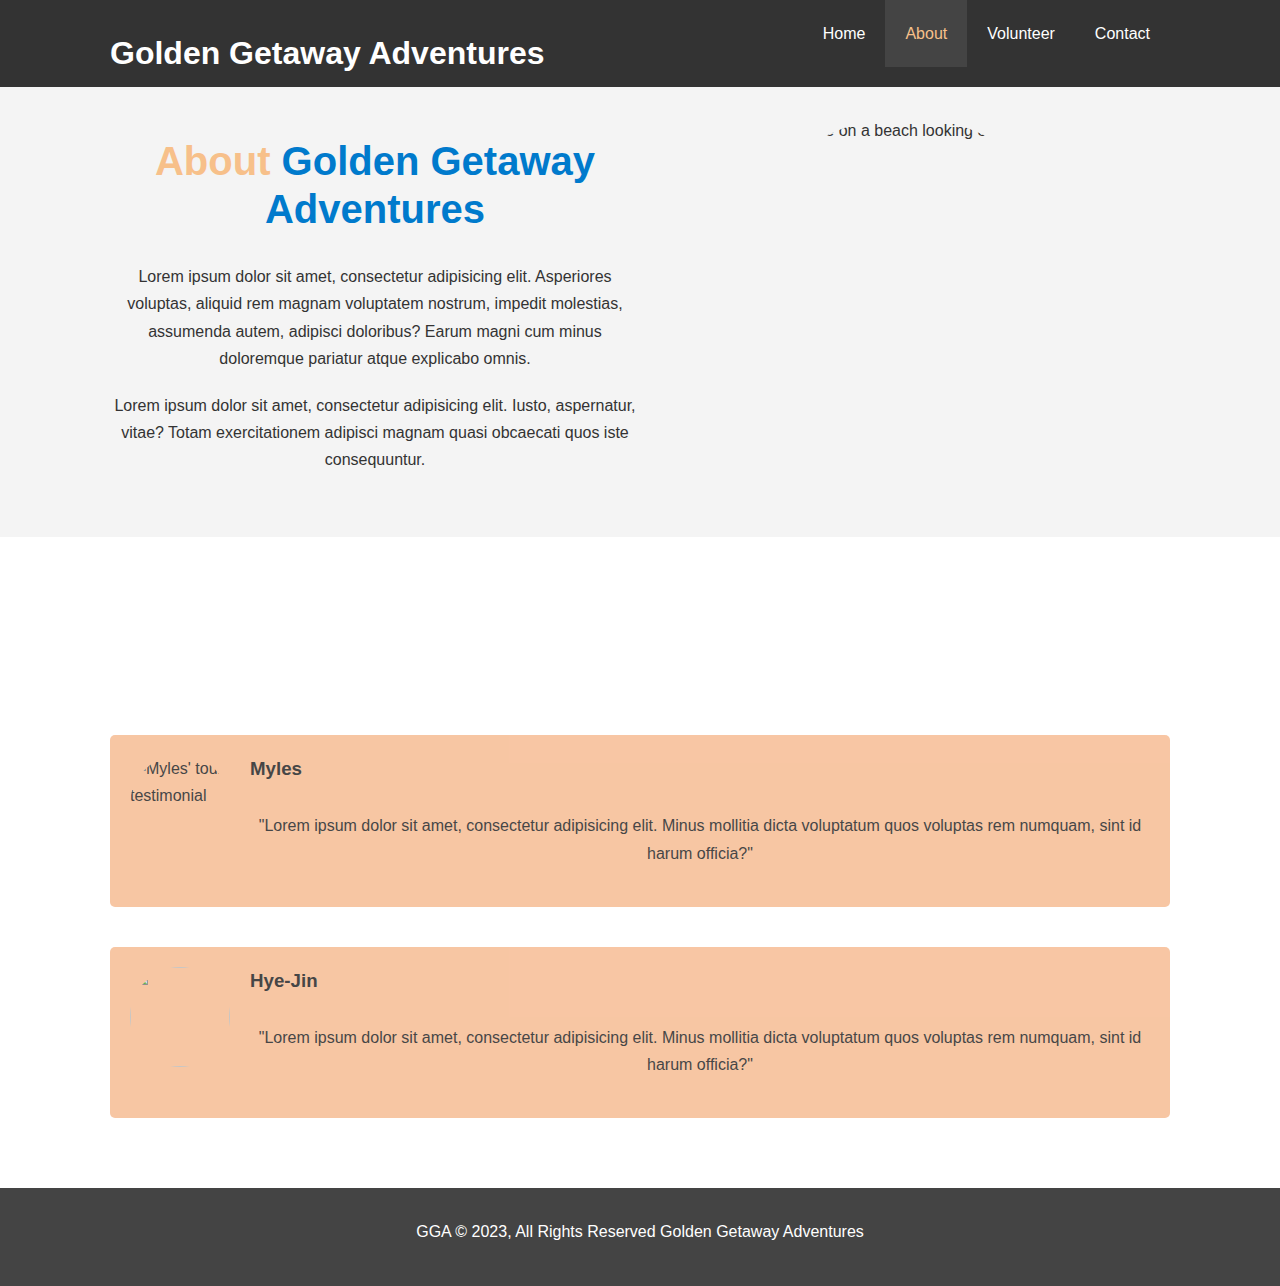
==== about.html @ 4210829b "Add files via upload" ====
<!DOCTYPE html>
<html lang="en">
<head>
  <meta charset="UTF-8">
  <meta name="viewport" content="width=device-width, initial-scale=1.0";>
  <meta http-equiv="X-UA-Compatible" content="ie-edge">
  <meta name="description" content="Welcome to guided day tours for the elderly of Gaveston Texas">
  <meta name="keywords" content="html, css, JavaScript, Maomo, Gaveston, Elderly, Day tours, Hackathon">
  <link rel="shortcut icon" type="image/x-icon" href="favicon.ico">
  <link rel="stylesheet" href="/css/style.css">
  <link rel="stylesheet" media="screen and (max-width: 768px)" href="css/mobile.css">
  <title>About Golden Getaway Adventures</title>
</head>
<body>
  <header>
    <nav id="navbar">
      <div class="container">
        <h1 class="logo"><a href="index.html">Golden Getaway Adventures</a></h1>
          <ul>
            <li><a href="index.html">Home</a></li>
            <li><a class="current" href="about.html">About</a></li>
            <li><a href="volunteer.html">Volunteer</a></li>
            <li><a href="contact.html">Contact</a></li>
          </ul>  
      </div>
    </nav>
   </header>

   <section id="about-info" class="bg-light py-3">
    <div class="container">
      <div class="info-left">
        <h1 class="l-heading"><span class="text-primary">About</span> Golden Getaway Adventures</h1>
        <p>Lorem ipsum dolor sit amet, consectetur adipisicing elit. Asperiores voluptas, aliquid rem magnam voluptatem nostrum, impedit molestias, assumenda autem, adipisci doloribus? Earum magni cum minus doloremque pariatur atque explicabo omnis.</p>
        <p>Lorem ipsum dolor sit amet, consectetur adipisicing elit. Iusto, aspernatur, vitae? Totam exercitationem adipisci magnam quasi obcaecati quos iste consequuntur.</p>
      </div>
      <div class="info-right">
      <img src="https://images.pexels.com/photos/5637771/pexels-photo-5637771.jpeg?auto=compress&cs=tinysrgb&w=1260&h=750&dpr=2" alt="elderly couple on a beach looking out" height = 390px;>
      </div>
    </div>
  </section>
  
  <div class="clr"></div>
  
  <section id="testimonial" class="py-3">
    <div class="container">
      <h2 class="l-heading">What Our Guests Say</h2>
      <div class="testimonial bg-primary">
        <img src="https://images.pexels.com/photos/7870237/pexels-photo-7870237.jpeg?auto=compress&cs=tinysrgb&w=600" alt="Myles' tour testimonial">
        <h3>Myles</h3>
        <p>"Lorem ipsum dolor sit amet, consectetur adipisicing elit. Minus mollitia dicta voluptatum quos voluptas rem numquam, sint id harum officia?"</p>
        </div>
      
      <div class="testimonial bg-primary">
        <!-- <img src="./img/person-2.jpg" alt="Hye-Jin"> -->
        <img src="https://images.pexels.com/photos/5637731/pexels-photo-5637731.jpeg?auto=compress&cs=tinysrgb&w=1260&h=750&dpr=2">
        <h3>Hye-Jin</h3>
        <p>"Lorem ipsum dolor sit amet, consectetur adipisicing elit. Minus mollitia dicta voluptatum quos voluptas rem numquam, sint id harum officia?"</p>
      </div>
    </div>
    
  </section>  
  
  <footer class="main-footer">
    <p>GGA &copy; 2023, All Rights Reserved Golden Getaway Adventures</p>
  </footer>
</body>
</html>
---- css/style.css ----
/* Reset */
* {
    margin: 0;
    padding: 0;
    box-sizing: border-box;
  }
  
  /* Main Styling */
  body {
     font-family: Arial, Helvetica, sans-serif, sans-serif;
     line-height: 1.7em;
  }

  a {
    color: #333;
    text-decoration: none;
  }

  a:hover {
    color: #70d6ff;
  }

  h1, h2, h3 {
    padding-bottom: 20px;
  }

  p {
    margin: 10px 0;
  }
  
  /* Utility classes */
  .container {
    margin: auto;
    max-width: 1100px;
    overflow: auto;
    padding: 0 20px;
  }
  
  .text-primary {
    color: #f7c08a;
  }
  
  .lead {
    font-size: 20px;
  }

  .txt-lg {
    font-size: 18px;
  }

 /* buttons */
  .btn {
    display: inline-block;
    font-size: 18px;
    color: #fff;
    background: #333;
    padding: 10px 20px;
    border: none;
    cursor: pointer;
  }
  .btn:hover {
    background: #f7c08a;
    color: #333;
  }
  .btn-light {
    background: #f4f4f4;
    color: #333;
  }
  .bg-dark {
    background: #333;
    color: #fff;
  }
  .bg-light {
    background: #f4f4f4;
    color: #333;
  }
  .bg-primary {
    background: #f7c09a;
    color: #333;
  }
  .clr {
    clear: both;
  }
  
  .l-heading {
    font-size: 40px;
    line-height: 1.2;
  }
  
  /* Padding */
  .py-1 { padding: 10px 0; }
  .py-2 { padding: 20px 0; }
  .py-3 { padding: 30px 0; }
  
  /* Navbar */
  #navbar {
    background: #333;
    color: #fff;
    overflow: auto;
  }
  #navbar a {
    color: #fff;
  }
  #navbar .logo {
    float: left;
    padding-top: 20px;
  }
  #navbar ul {
    list-style: none;
    float: right;
  }
  #navbar ul li {
    float: left;
  }
  #navbar ul li a {
    display: block;
    padding: 20px;
    text-align: center;
  }
  #navbar ul li a:hover,
  #navbar ul li a.current{
    background: #444;
    color: #f7c08a;
  }
  
  /* Showcase */
  #showcase {
    background: url("https://images.pexels.com/photos/462023/pexels-photo-462023.jpeg?auto=compress&cs=tinysrgb&w=1260&h=750&dpr=2") no-repeat center center/cover;
    height: 600px;
  }
  #showcase .showcase-content {
    color: #fff;
    text-align: center;
    padding-top: 150px;
  }
  #showcase .showcase-content h1 {
    font-size: 60px;
    line-height: 1.2em;
  }
  #showcase .showcase-content p {
    padding: 20px;
    line-height: 1.7em;
  }

  #showcase .showcase-content a {
    margin-top: 40px;
  }
  
  /* Home Infro */
  #home-info {
    height: 450px;
  }
  #home-info .info-img {
    float: left;
    width: 50%;
    background: url("https://images.pexels.com/photos/2586537/pexels-photo-2586537.jpeg?auto=compress&cs=tinysrgb&w=1260&h=750&dpr=2") no-repeat center center/cover;
    min-height: 100%;
  }
  #home-info .info-content {
    float: right;
    width: 50%;
    height: 100%;
    text-align: center;
    padding: 50px 30px;
    overflow: hidden;
  }
  #home-info .info-content p {
    padding-bottom: 30px;
  }
  
  /* Features */
  .box {
    float: left;
    width: 33.3%;
    padding: 50px;
    text-align: center;
    color: #333;
  }
  .box i {
    margin-bottom: 10px;
  }
  
  /* About Info */
  #about-info .info-right {
    float: right;
    width: 50%;
    min-height: 100%;
  }
  #about-info .info-right img {
    display: block;
    margin: auto;
    width: 70%;
    border-radius: 50%;
  }
  #about-info .info-left {
    float: left;
    width: 50%;
    min-height: 100%;
  }  
  
  /* Testimonials */
  #testimonial {
    height: 100%;
   /*  background: url("../img/test-bg.jpg") no-repeat center center/cover; */
    background: url("https://images.pexels.com/photos/4827563/pexels-photo-4827563.jpeg?auto=compress&cs=tinysrgb&w=1260&h=750&dpr=1") no-repeat center center/cover;
    padding-top: 100px;
  }
  #testimonial h2 {
    color: #fff;
    text-align: center;
    padding-bottom: 50px;
  }
  #testimonial .testimonial {
    padding: 20px;
    margin-bottom: 40px;
    border-radius: 5px;
    opacity: 0.9;
  }
  #testimonial .testimonial img {
    width: 100px;
    height: 100px;
    float: left;
    margin-right: 20px;
    border-radius: 50%;
  }
  #testimonial .testimonial p {
    text-align: center;
  }
  
  /* Contact Form */
  #contact-form,
  .form-group {
    max-width: 600px;
    margin: 20px auto;
    padding: 10px;
  }
  #contact-form label {
    display: block;
    margin-bottom: 5px;
  }
  #contact-form input,
  #contact-form textarea {
    width: 100%;
    padding: 10px;
    border: 1px #ddd solid;
  }
  #contact-form textarea {
    height: 200px;
  }
  #contact-form input:focus,
  #contact-form textarea:focus {
    outline: none;
    border-color: #f7c08a;
  }
  
  /* Footer */
  .main-footer {
    text-align: center;
    background: #444;
    color: #fff;
    padding: 20px;
  }

  /* Volunteer section */
  .volunteer-bg {
    font-family: Arial, sans-serif;
    margin: 0;
    padding: 0;
    background: linear-gradient(
        to bottom, 
        #012849, 
        #0f4e6f, 
        #0f4e6f, 
        #B66C2D, 
        #B66C2D, 
        #FF9818, 
        #FF9818, 
        #2A2520)
}

h1 {
    text-align: center;
    color: #007acc;
    margin-top: 20px;
}

p {
    text-align: center;
    margin-bottom: 20px;
}

.volunteer-experience {
    margin-top: 20px;
}

form {
    background-color: #ffffff;
    max-width: 600px;
    margin: 0 auto;
    padding: 20px;
    border: 1px solid #ddd;
    border-radius: 5px;
    box-shadow: 0px 0px 10px rgba(0, 0, 0, 0.1);
}

label {
    display: block;
    margin-top: 2px;
    font-weight: bold;
}

input[type="text"],
input[type="email"],
input[type="tel"],
textarea {
    width: 100%;
    padding: 10px;
    margin-top: 5px;
    border: 1px solid #ccc;
    border-radius: 5px;
    font-family: Arial, sans-serif;
}

textarea {
    resize: vertical;
}

label[for="availability"],
label[for="experience"],
label[for="why_volunteer"],
label[for="references"] {
    margin-top: 10px;
}

input[type="checkbox"] {
    margin-top: 5px;
}

input[type="submit"] {
    background-color: #007acc;
    color: #fff;
    padding: 10px 20px;
    border: none;
    border-radius: 5px;
    cursor: pointer;
    font-weight: bold;
    margin-top: 20px;
}

input[type="submit"]:hover {
    background-color: #005b9e;
}
---- css/mobile.css ----
#navbar .logo {
    float: none;
    text-align: center;
  }
  
  #navbar ul,
  #navbar ul li {
    float: none;
  }
  
  #navbar ul li a {
    padding: 5px;
    border-bottom: #444 dotted 1px;
  }
  
  /* Showcase */
  #showcase .showcase-content {
    padding-top: 70px;
    padding-bottom: 30px
  }
  
  /* Home Info */
  #home-info .info-img {
    display: none;
  }
  
  #home-info .info-content {
    float: none;
    width: 100%;
    height: 100%;
  }
   
  /* Boxes */
  .box {
    float: none;
    width: 100%;
  } 
  
  /* About Info */
  #about-info .info-right,
  #about-info .info-left {
    float: none;
    width: 100%;
  }
  
  #about-info .info-right img {
    margin-top: 30px;
  }
  
  .l-heading {
    text-align: center;
  }
  
  /* Contact */
  #contact-info .box {
    border-bottom: #444 dotted 1px;
  }
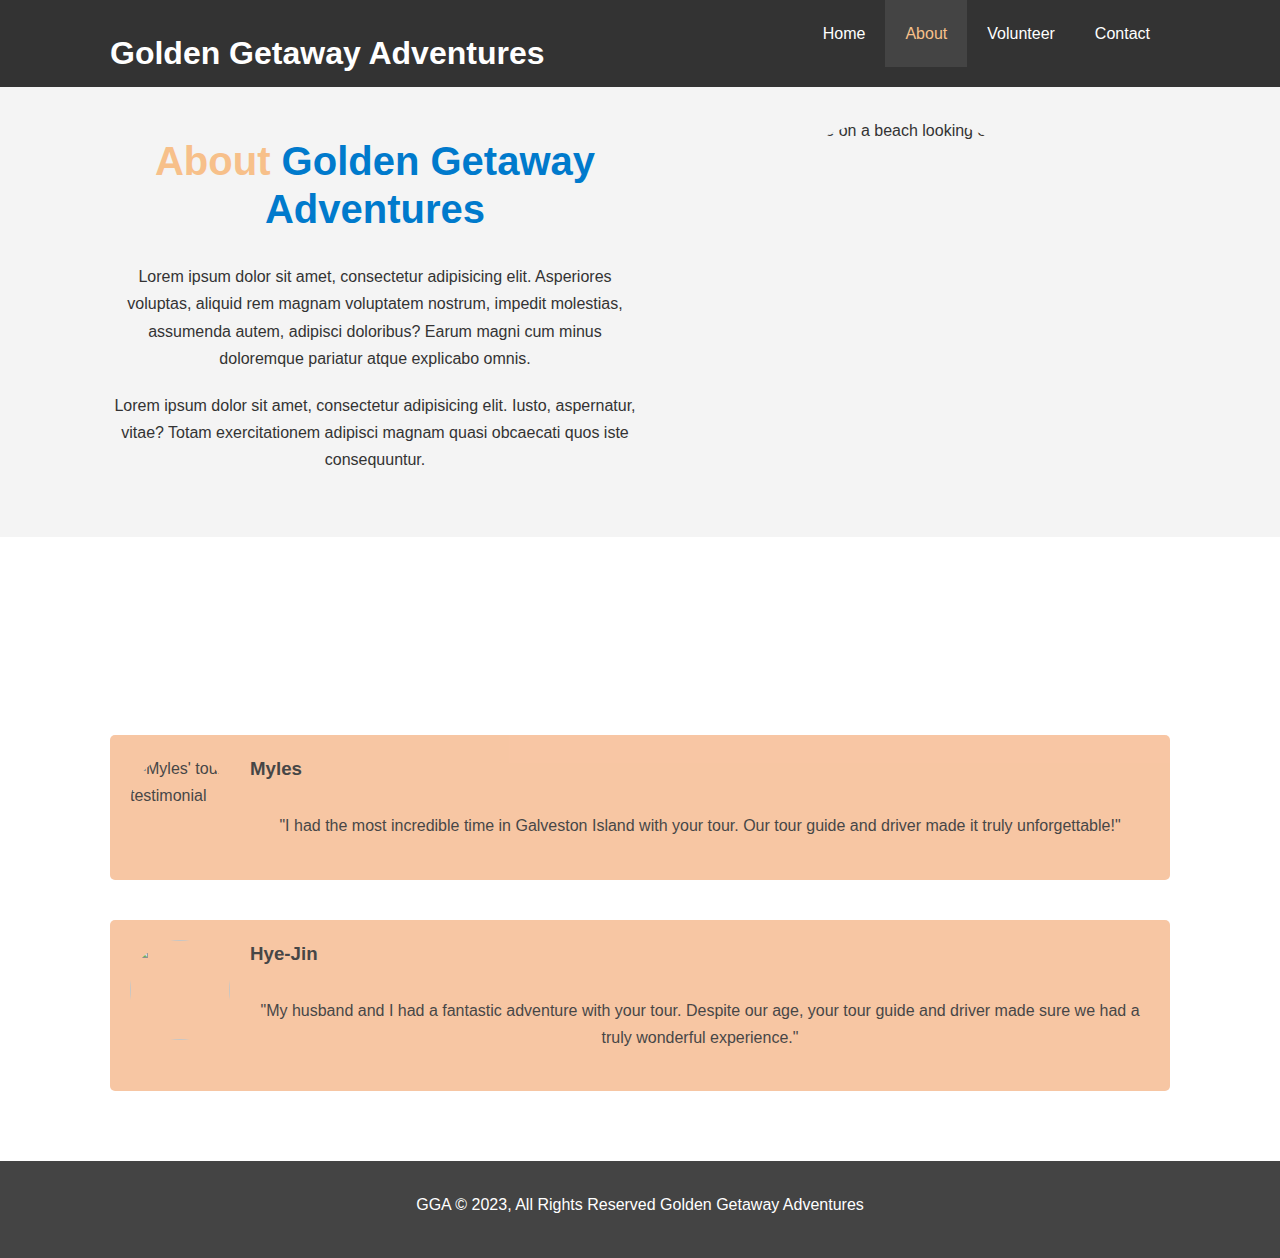
==== commit 67096c26: "Update about.html" ====
--- a/about.html
+++ b/about.html
@@ -47,14 +47,14 @@
       <div class="testimonial bg-primary">
         <img src="https://images.pexels.com/photos/7870237/pexels-photo-7870237.jpeg?auto=compress&cs=tinysrgb&w=600" alt="Myles' tour testimonial">
         <h3>Myles</h3>
-        <p>"Lorem ipsum dolor sit amet, consectetur adipisicing elit. Minus mollitia dicta voluptatum quos voluptas rem numquam, sint id harum officia?"</p>
+        <p>"I had the most incredible time in Galveston Island with your tour. Our tour guide and driver made it truly unforgettable!"</p>
         </div>
       
       <div class="testimonial bg-primary">
         <!-- <img src="./img/person-2.jpg" alt="Hye-Jin"> -->
         <img src="https://images.pexels.com/photos/5637731/pexels-photo-5637731.jpeg?auto=compress&cs=tinysrgb&w=1260&h=750&dpr=2">
         <h3>Hye-Jin</h3>
-        <p>"Lorem ipsum dolor sit amet, consectetur adipisicing elit. Minus mollitia dicta voluptatum quos voluptas rem numquam, sint id harum officia?"</p>
+        <p>"My husband and I had a fantastic adventure with your tour. Despite our age, your tour guide and driver made sure we had a truly wonderful experience."</p>
       </div>
     </div>
     
@@ -64,4 +64,4 @@
     <p>GGA &copy; 2023, All Rights Reserved Golden Getaway Adventures</p>
   </footer>
 </body>
-</html>+</html>
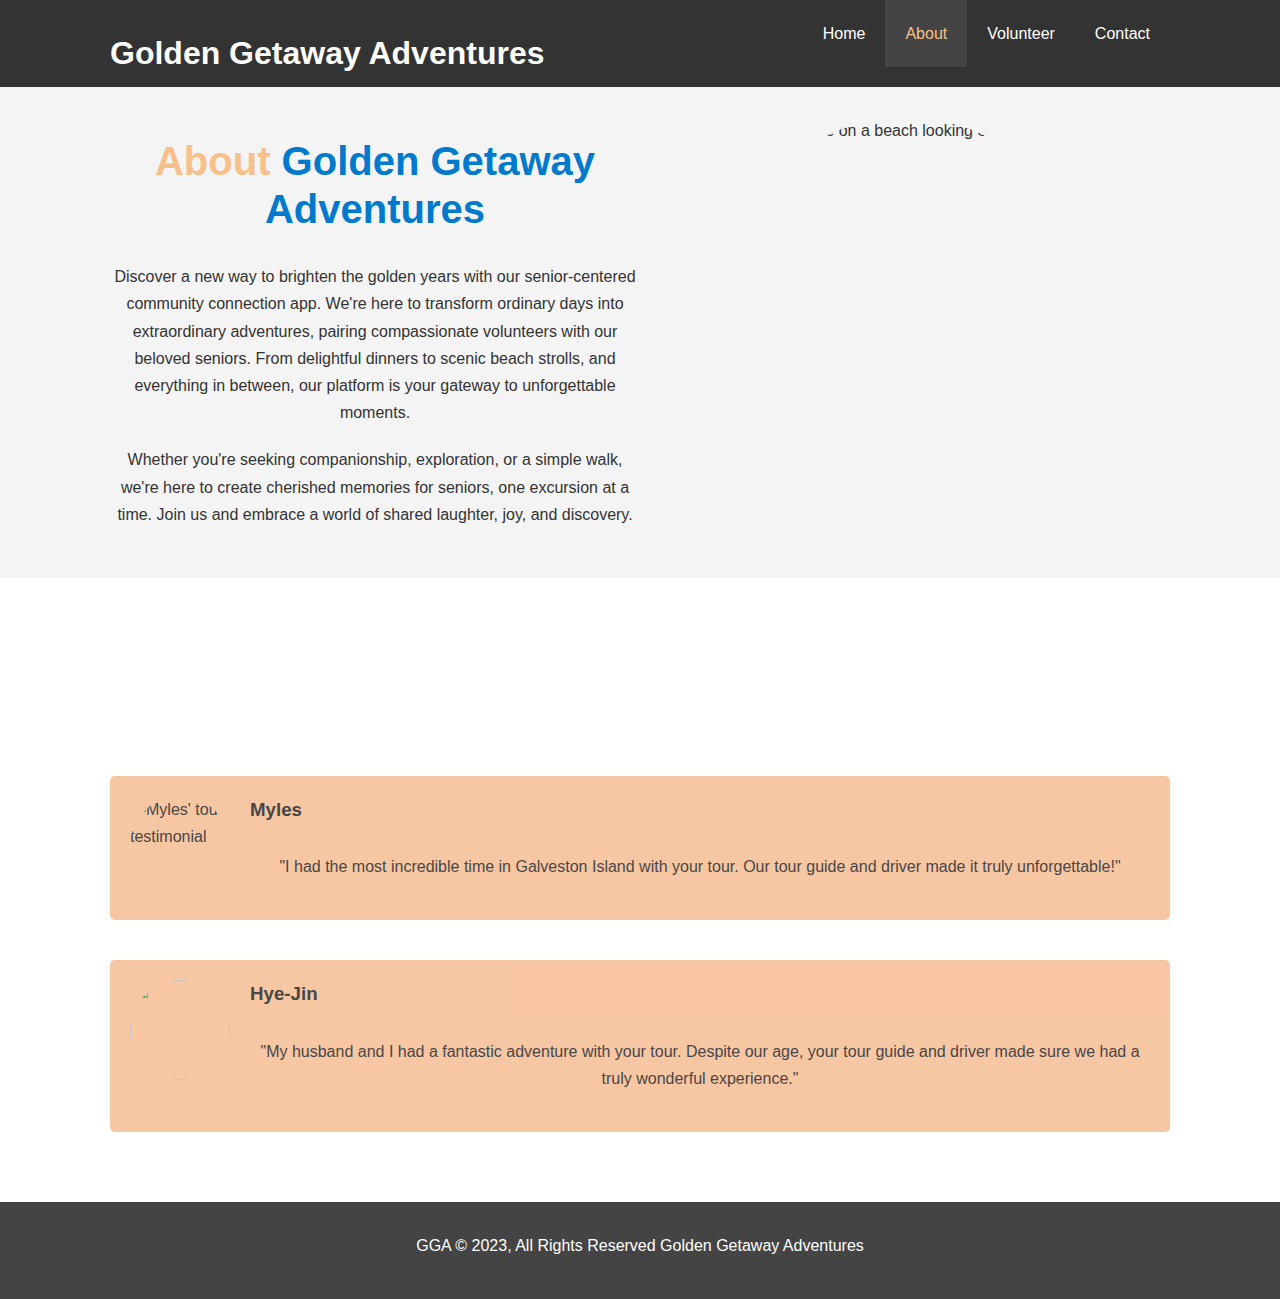
==== commit f0e0d1ea: "Update about.html" ====
--- a/about.html
+++ b/about.html
@@ -30,8 +30,8 @@
     <div class="container">
       <div class="info-left">
         <h1 class="l-heading"><span class="text-primary">About</span> Golden Getaway Adventures</h1>
-        <p>Lorem ipsum dolor sit amet, consectetur adipisicing elit. Asperiores voluptas, aliquid rem magnam voluptatem nostrum, impedit molestias, assumenda autem, adipisci doloribus? Earum magni cum minus doloremque pariatur atque explicabo omnis.</p>
-        <p>Lorem ipsum dolor sit amet, consectetur adipisicing elit. Iusto, aspernatur, vitae? Totam exercitationem adipisci magnam quasi obcaecati quos iste consequuntur.</p>
+        <p>Discover a new way to brighten the golden years with our senior-centered community connection app. We're here to transform ordinary days into extraordinary adventures, pairing compassionate volunteers with our beloved seniors. From delightful dinners to scenic beach strolls, and everything in between, our platform is your gateway to unforgettable moments.</p>
+        <p>Whether you're seeking companionship, exploration, or a simple walk, we're here to create cherished memories for seniors, one excursion at a time. Join us and embrace a world of shared laughter, joy, and discovery.</p>
       </div>
       <div class="info-right">
       <img src="https://images.pexels.com/photos/5637771/pexels-photo-5637771.jpeg?auto=compress&cs=tinysrgb&w=1260&h=750&dpr=2" alt="elderly couple on a beach looking out" height = 390px;>
--- a/css/style.css
+++ b/css/style.css
@@ -9,6 +9,7 @@
   body {
      font-family: Arial, Helvetica, sans-serif, sans-serif;
      line-height: 1.7em;
+     user-select: none;
   }
 
   a {
@@ -349,4 +350,4 @@
 
 input[type="submit"]:hover {
     background-color: #005b9e;
-}+}
--- a/css/mobile.css
+++ b/css/mobile.css
@@ -17,6 +17,10 @@
   #showcase .showcase-content {
     padding-top: 70px;
     padding-bottom: 30px
+  }
+
+  #showcase .showcase-content a {
+    margin-top: 8px;
   }
   
   /* Home Info */
@@ -55,4 +59,4 @@
   #contact-info .box {
     border-bottom: #444 dotted 1px;
   }
-  +  
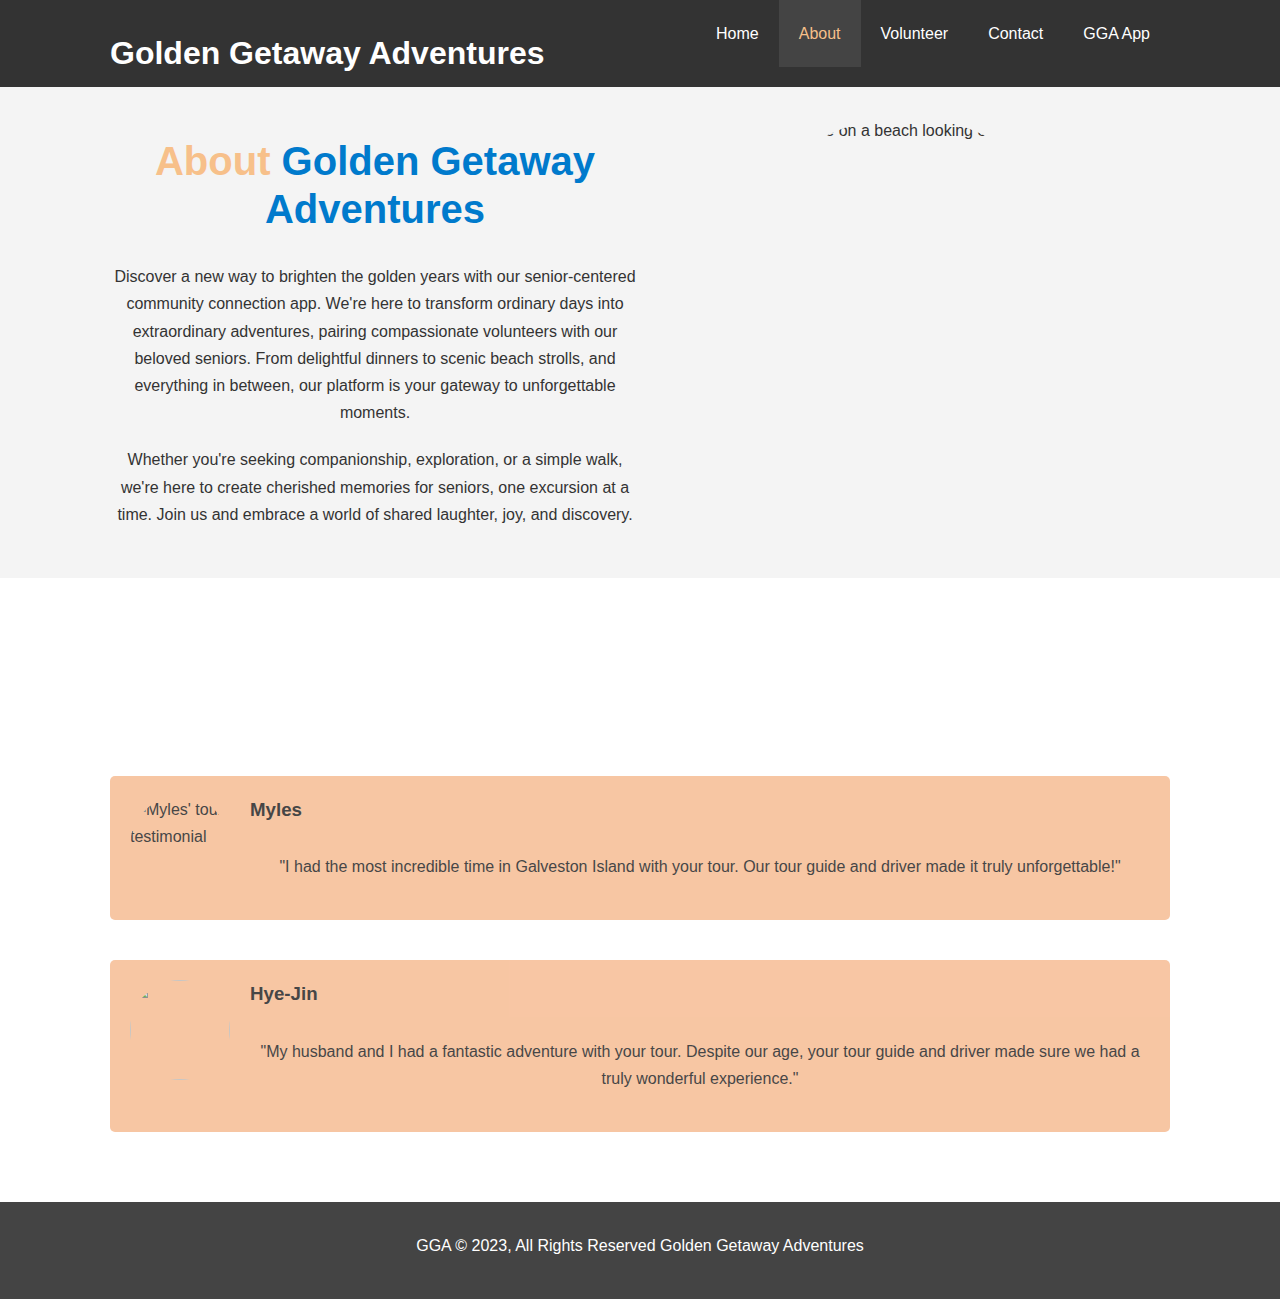
==== commit 46001564: "Update about.html" ====
--- a/about.html
+++ b/about.html
@@ -21,6 +21,7 @@
             <li><a class="current" href="about.html">About</a></li>
             <li><a href="volunteer.html">Volunteer</a></li>
             <li><a href="contact.html">Contact</a></li>
+            <li><a href="https://goldengetawayadventuresapp.netlify.app/" target="_blank">GGA App</a></li>
           </ul>  
       </div>
     </nav>
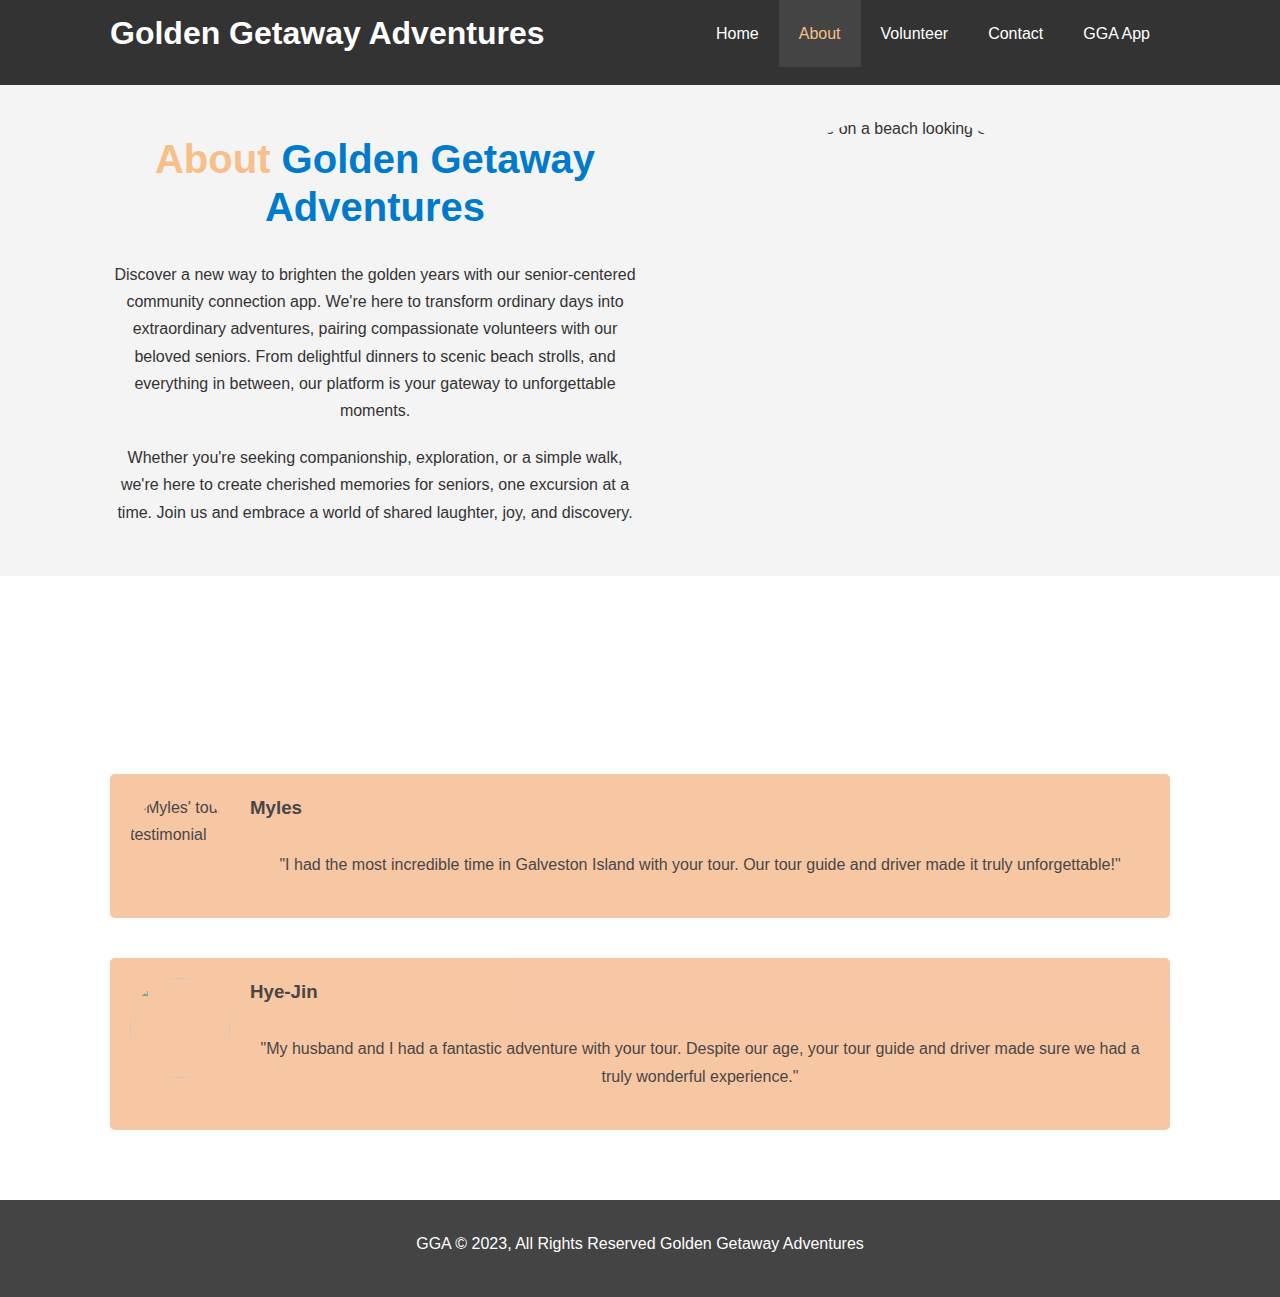
==== commit 81c63a81: "Update about.html" ====
--- a/about.html
+++ b/about.html
@@ -12,6 +12,9 @@
   <title>About Golden Getaway Adventures</title>
 </head>
 <body>
+  <div class="menu-btn">
+    <i class="fa-solid fa-bars fa-3x bg-white"></i>
+  </div>
   <header>
     <nav id="navbar">
       <div class="container">
@@ -64,5 +67,6 @@
   <footer class="main-footer">
     <p>GGA &copy; 2023, All Rights Reserved Golden Getaway Adventures</p>
   </footer>
+  <script src="/js/main.js"></script>
 </body>
 </html>
--- a/css/style.css
+++ b/css/style.css
@@ -67,6 +67,9 @@
     background: #f4f4f4;
     color: #333;
   }
+ .bg-white {
+     color: white;
+ }
   .bg-dark {
     background: #333;
     color: #fff;
@@ -79,6 +82,16 @@
     background: #f7c09a;
     color: #333;
   }
+
+  .menu-btn {
+    cursor: pointer;
+    position: absolute;
+    top: 20px;
+    right: 50px;
+    z-index: 2;
+    display: none;
+  }
+
   .clr {
     clear: both;
   }
@@ -104,7 +117,8 @@
   }
   #navbar .logo {
     float: left;
-    padding-top: 20px;
+    margin-right: 10px;
+    height: 65px;
   }
   #navbar ul {
     list-style: none;
--- a/css/mobile.css
+++ b/css/mobile.css
@@ -1,6 +1,11 @@
-#navbar .logo {
-    float: none;
-    text-align: center;
+  #navbar {
+    padding-top: 20px;
+  }
+
+  #navbar .logo {
+    float: left;
+    margin-right: 10px;
+    height: 65px;
   }
   
   #navbar ul,
@@ -11,6 +16,50 @@
   #navbar ul li a {
     padding: 5px;
     border-bottom: #444 dotted 1px;
+  }
+
+/* === hamburger menu === */
+  .menu-btn {
+    display: block;
+    margin-right: 20px;
+  }
+    
+  .menu-btn:hover {
+     opacity: 0.45;
+  }
+    
+  .main-menu {
+     display: block;
+     position: absolute;
+     top: 0;
+     left: 0;
+     background: #333;
+     width: 50%;
+     height: 100%;
+     border-right: #ccc 1px solid;
+     opacity: 0.7;
+     margin-top: 70px;
+     padding: 30px;
+     transform: translateX(-500px);
+     transition: transform 0.5s ease-in-out;
+  }
+
+  ul.main-menu.show {
+    transform: translateX(-20px);
+  }
+
+  ul.main-menu li {
+     padding: 10px;
+     border-bottom: #ccc solid 1px;
+     font-size: 14px;
+  }
+    
+  ul.main-menu li:last-child {
+    border-bottom: 0;
+  }
+  
+  .main-menu.show {
+    transform: translateX(50px);
   }
   
   /* Showcase */
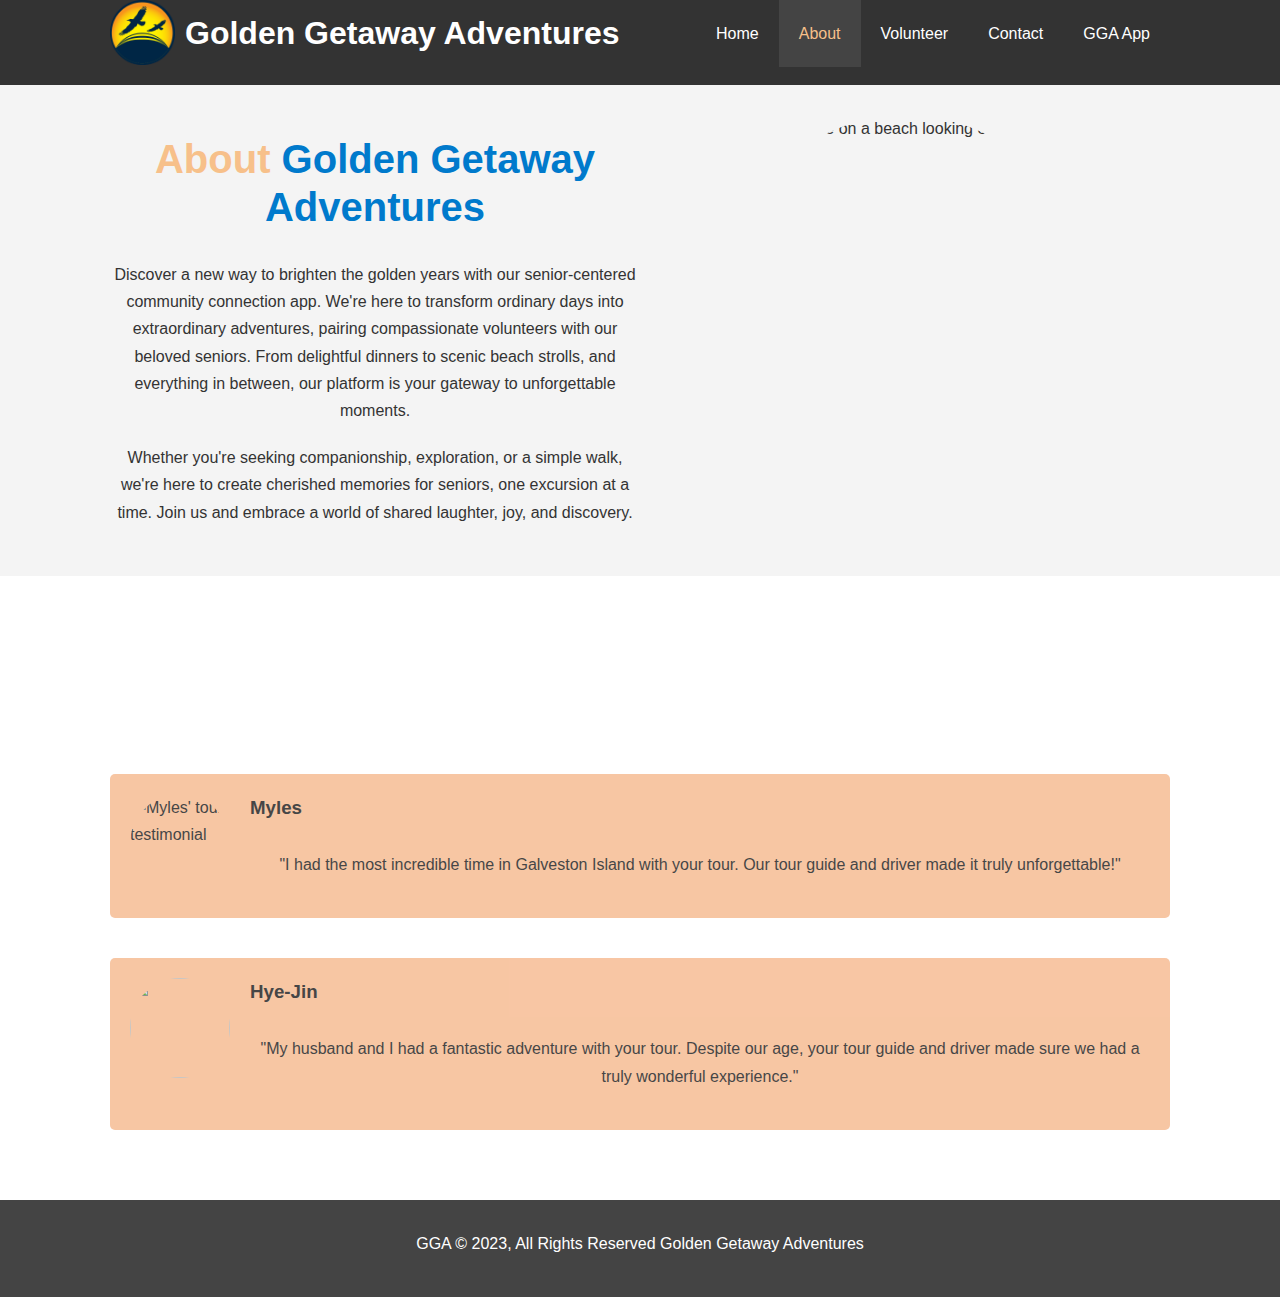
==== commit 629a8e93: "Update about.html" ====
--- a/about.html
+++ b/about.html
@@ -8,7 +8,7 @@
   <meta name="keywords" content="html, css, JavaScript, Maomo, Gaveston, Elderly, Day tours, Hackathon">
   <link rel="shortcut icon" type="image/x-icon" href="favicon.ico">
   <link rel="stylesheet" href="/css/style.css">
-  <link rel="stylesheet" media="screen and (max-width: 768px)" href="css/mobile.css">
+  <link rel="stylesheet" media="screen and (max-width: 925px)" href="css/mobile.css">
   <title>About Golden Getaway Adventures</title>
 </head>
 <body>
@@ -18,6 +18,7 @@
   <header>
     <nav id="navbar">
       <div class="container">
+        <img src="/images/logo.png" class="logo" alt="2 eagles flying in the sunshine above waves">
         <h1 class="logo"><a href="index.html">Golden Getaway Adventures</a></h1>
           <ul>
             <li><a href="index.html">Home</a></li>
